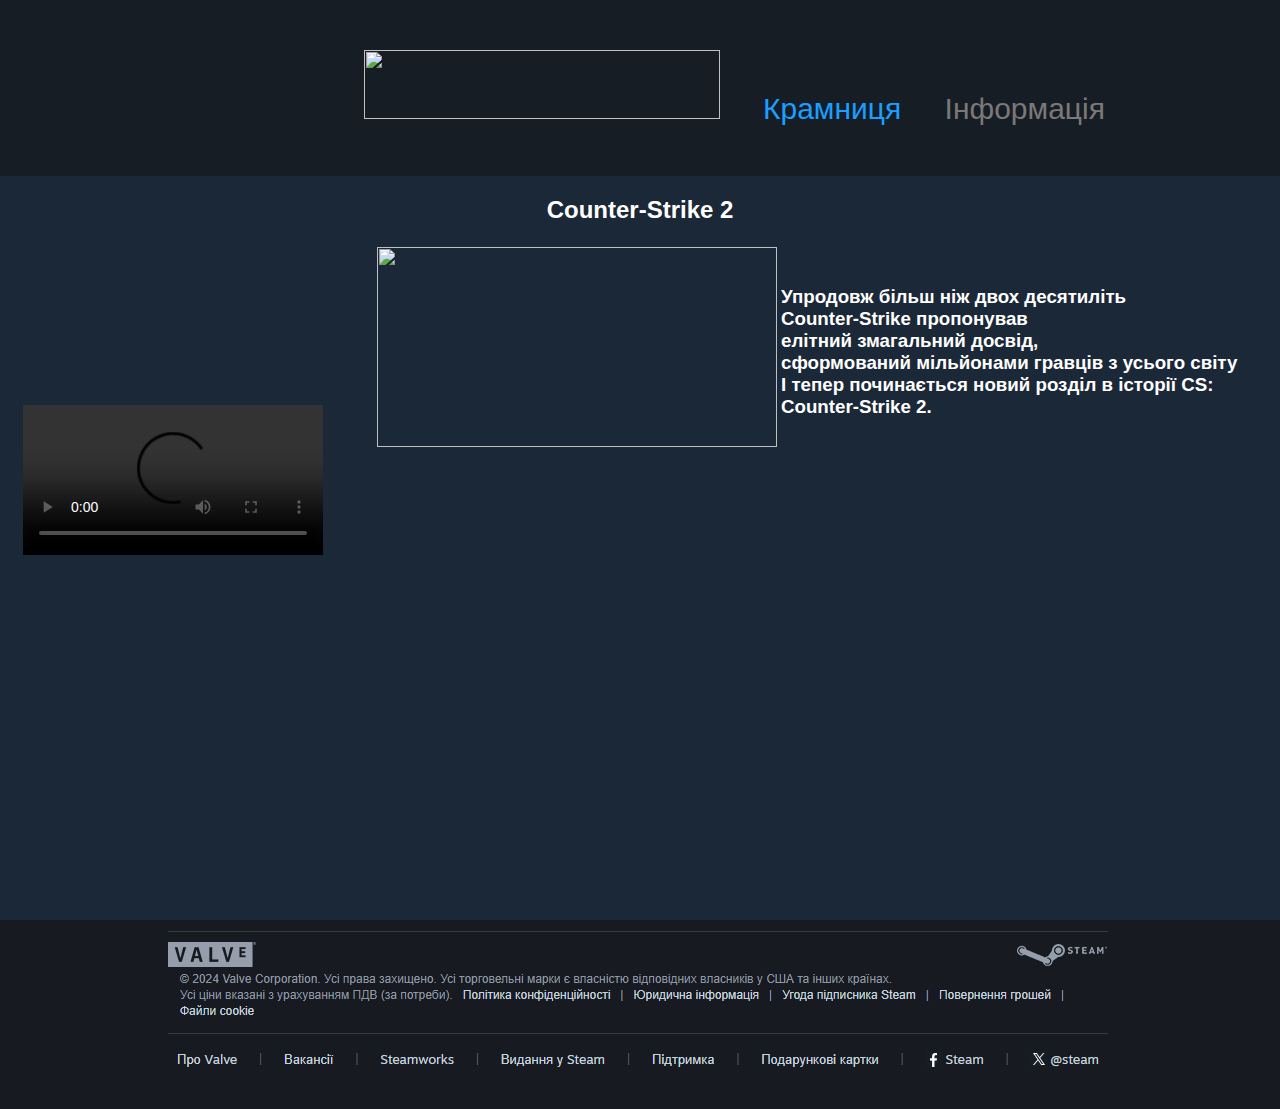
==== cs2.html @ 63bfba62 "Add files via upload" ====
<!DOCTYPE html>
<html lang="en">

<head>
    <meta charset="UTF-8">
    <meta name="viewport" content="width=device-width, initial-scale=1.0">
    <title>Вітаємо у Steam</title>
    <link rel="stylesheet" href="styles.css">
</head>

<body>
    <header style="padding-top: 20px;padding-bottom: 20px;">
        <ul style="font-size: 30px;">
            <li  style="display: inline;">
                <a href="main.html"><img src="https://store.cloudflare.steamstatic.com/public/shared/images/header/logo_steam.svg?t=962016"></a>
            </li>
            <li  style="display: inline;">
                <a style="color: #1a9fff;margin-bottom: 20px;" href="main.html">Крамниця</a>
            </li>
            <li  style="display: inline;">
                <a style="color: #797979;" href="unity.html">Інформація</a>
            </li>
        </ul>




    </header>
</body >
<main>
<h2>Counter-Strike 2</h2>
<table>
    <tr>
        <td>
            <video style="padding-left: 20px;" controls>
                <source src="https://cdn.cloudflare.steamstatic.com/steam/apps/256972298/movie480_vp9.webm?t=1696005467" type="video/mp4">
            </video>
        </td>
        <td>
            <img style="width: 400px;height: 200px;margin-left: 50px;padding-bottom: 270px;" src="https://cdn.cloudflare.steamstatic.com/steam/apps/730/header.jpg?t=1698860631">
        </td>
        <td>
            <h3 style="margin-bottom: 280px;">Упродовж більш ніж двох десятиліть <br>Counter-Strike пропонував <br>елітний змагальний досвід, <br>сформований мільйонами гравців з усього світу<br> І тепер починається новий розділ в історії CS: <br> Counter-Strike 2.</h3>
        </td>
    </tr>
</table>

</main>
<footer style="margin-top: 200px;">
    <img src="footer.png">
</footer>
</html>
---- styles.css ----
body {
    font-family: Arial, sans-serif;
    margin: 0;
    padding: 0;
    background: #1B2838
}

body h1,h2,h3,p,a {
    text-decoration: none;
    color: #FFF;
}
body h2 {
    text-align: center;
}

.Гра img{
    height:300px
}

header {
    background-color: #171D25;
}
header img{
    width: 355.67px;
    height: 69.33px;
    margin-left: 289px;
}

main ul {
    list-style-type: none;
    padding: 0px;
}

a {
    text-decoration: none;
    margin-left: 35px;
}

section {
    margin-left: 20px;
}

.Гра {
    width: 30%;
    margin: 10px;
    padding: 10px;
    border: 1px solid #ccc;
    border-radius: 5px;
    text-align: center;
}

.Гра h3 {
    margin-top: 10px;
}

.Гра p {
    margin-top: 5px;
}

#Каталог {
    display: flex;
    flex-wrap: wrap;
}

.Гра {
    width: calc(33.33% - 20px);
    margin: 10px;
    padding: 10px;
    border: 1px solid #ccc;
    border-radius: 5px;
    text-align: center;
}
.Гра img {
    width: 100%;
}

.Гра h3 {
    margin-top: 10px;
}

.Гра p {
    margin-top: 5px;
}

#Профіль {
    padding: 20px;
}

.Інфо {
    display: flex;
    align-items: center;
}

.Інфо img {
    width: 100px;
    height: 100px;
    border-radius: 20%;
    margin-right: 20px;
}

.Деталі {
    flex-grow: 1;
}

.Деталі h3 {
    margin-top: 0;
}

.Куплені ul li {
    margin-left: 20px;
    margin-bottom: 5px;
    margin-left: 20px;
}
footer {
    background-color: #171A21;
    color: #fff;
    text-align: center;
    padding: 8px;
}
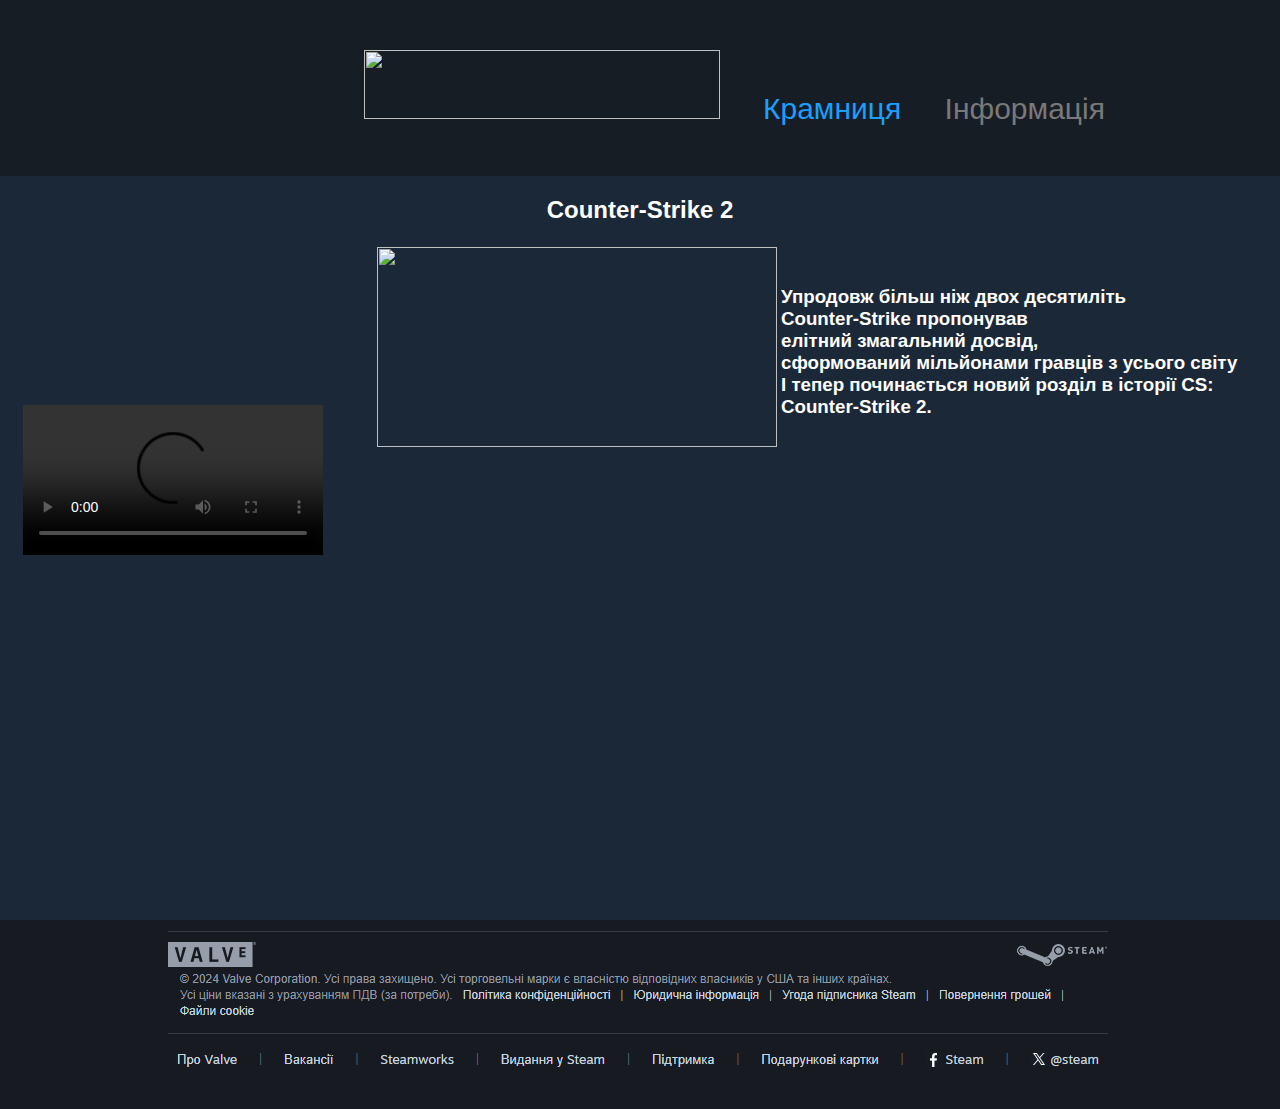
==== commit 9338c174: "cs2.html" ====
--- a/cs2.html
+++ b/cs2.html
@@ -15,7 +15,7 @@
                 <a href="main.html"><img src="https://store.cloudflare.steamstatic.com/public/shared/images/header/logo_steam.svg?t=962016"></a>
             </li>
             <li  style="display: inline;">
-                <a style="color: #1a9fff;margin-bottom: 20px;" href="main.html">Крамниця</a>
+                <a style="color: #1a9fff;margin-bottom: 20px;" href="index.html">Крамниця</a>
             </li>
             <li  style="display: inline;">
                 <a style="color: #797979;" href="unity.html">Інформація</a>
@@ -49,4 +49,4 @@
 <footer style="margin-top: 200px;">
     <img src="footer.png">
 </footer>
-</html>+</html>
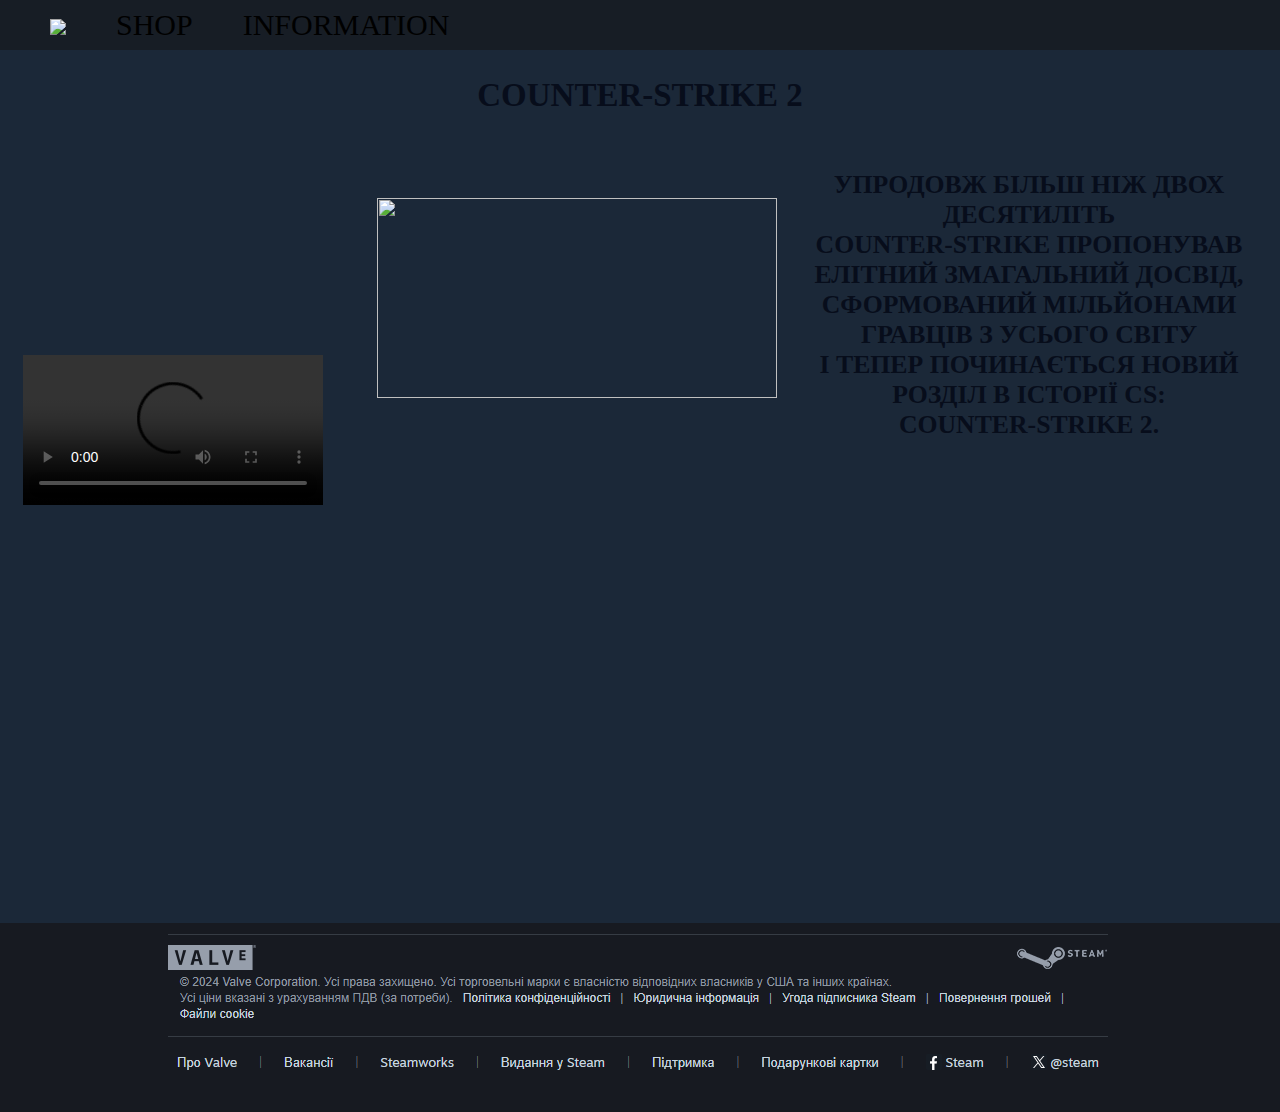
==== commit 9dbbb03f: "Update cs2.html" ====
--- a/cs2.html
+++ b/cs2.html
@@ -9,22 +9,18 @@
 </head>
 
 <body>
-    <header style="padding-top: 20px;padding-bottom: 20px;">
-        <ul style="font-size: 30px;">
-            <li  style="display: inline;">
-                <a href="main.html"><img src="https://store.cloudflare.steamstatic.com/public/shared/images/header/logo_steam.svg?t=962016"></a>
-            </li>
-            <li  style="display: inline;">
-                <a style="color: #1a9fff;margin-bottom: 20px;" href="index.html">Крамниця</a>
-            </li>
-            <li  style="display: inline;">
-                <a style="color: #797979;" href="unity.html">Інформація</a>
-            </li>
-        </ul>
-
-
-
-
+    <header>
+        <div class="menu">
+        <div class="menu-elements">
+            <a href="index.html"><img src="https://store.cloudflare.steamstatic.com/public/shared/images/header/logo_steam.svg?t=962016"></a>
+        </div>
+            <div class="menu-elements">
+                <a href="index.html">Shop</a>
+            </div>
+                <div class="menu-elements">
+            <a href="unity.html">Information</a>
+        </div>
+        </div>
     </header>
 </body >
 <main>
--- a/styles.css
+++ b/styles.css
@@ -1,119 +1,64 @@
+header {
+    display: flex;
+    flex-direction: row;
+    justify-content: space-between;
+    align-items: center;
+    gap: 53px;
+    width: 100%;
+    height: 50px;
+    background-color: #171D25;
+
+    font-family: "Roboto";
+    font-style: normal;
+}
+header a{
+    color: #000000;
+    text-decoration: none;
+    font-weight: 400;
+    font-size: 30px;
+    line-height: 30px;
+    text-transform: uppercase;
+}
+header img {
+    padding-left: 50px;
+    height: 40px;
+}
+
+.menu {
+    display: flex;
+    flex-direction: row;
+    justify-content: center;
+    align-items: center;
+    gap: 50px;
+
+}
 body {
-    font-family: Arial, sans-serif;
+    text-align: center;
     margin: 0;
     padding: 0;
-    background: #1B2838
+    background: #1B2838;
+
+    font-family: "Roboto";
+    font-style: normal;
+}
+main{
+    color: #070d1b;
+    font-size: 22px;
+    text-transform: uppercase;
 }
 
-body h1,h2,h3,p,a {
+main a {
+    color: #070d1b;
     text-decoration: none;
-    color: #FFF;
-}
-body h2 {
-    text-align: center;
+    font-weight: 400;
+    font-size: 25px;
+    line-height: 25px;
+    text-transform: uppercase;
 }
 
-.Гра img{
-    height:300px
-}
-
-header {
-    background-color: #171D25;
-}
-header img{
-    width: 355.67px;
-    height: 69.33px;
-    margin-left: 289px;
-}
-
-main ul {
-    list-style-type: none;
-    padding: 0px;
-}
-
-a {
-    text-decoration: none;
-    margin-left: 35px;
-}
-
-section {
-    margin-left: 20px;
-}
-
-.Гра {
-    width: 30%;
-    margin: 10px;
-    padding: 10px;
-    border: 1px solid #ccc;
-    border-radius: 5px;
-    text-align: center;
-}
-
-.Гра h3 {
-    margin-top: 10px;
-}
-
-.Гра p {
-    margin-top: 5px;
-}
-
-#Каталог {
-    display: flex;
-    flex-wrap: wrap;
-}
-
-.Гра {
-    width: calc(33.33% - 20px);
-    margin: 10px;
-    padding: 10px;
-    border: 1px solid #ccc;
-    border-radius: 5px;
-    text-align: center;
-}
-.Гра img {
-    width: 100%;
-}
-
-.Гра h3 {
-    margin-top: 10px;
-}
-
-.Гра p {
-    margin-top: 5px;
-}
-
-#Профіль {
-    padding: 20px;
-}
-
-.Інфо {
-    display: flex;
-    align-items: center;
-}
-
-.Інфо img {
-    width: 100px;
-    height: 100px;
-    border-radius: 20%;
-    margin-right: 20px;
-}
-
-.Деталі {
-    flex-grow: 1;
-}
-
-.Деталі h3 {
-    margin-top: 0;
-}
-
-.Куплені ul li {
-    margin-left: 20px;
-    margin-bottom: 5px;
-    margin-left: 20px;
-}
 footer {
     background-color: #171A21;
     color: #fff;
     text-align: center;
     padding: 8px;
-}+}
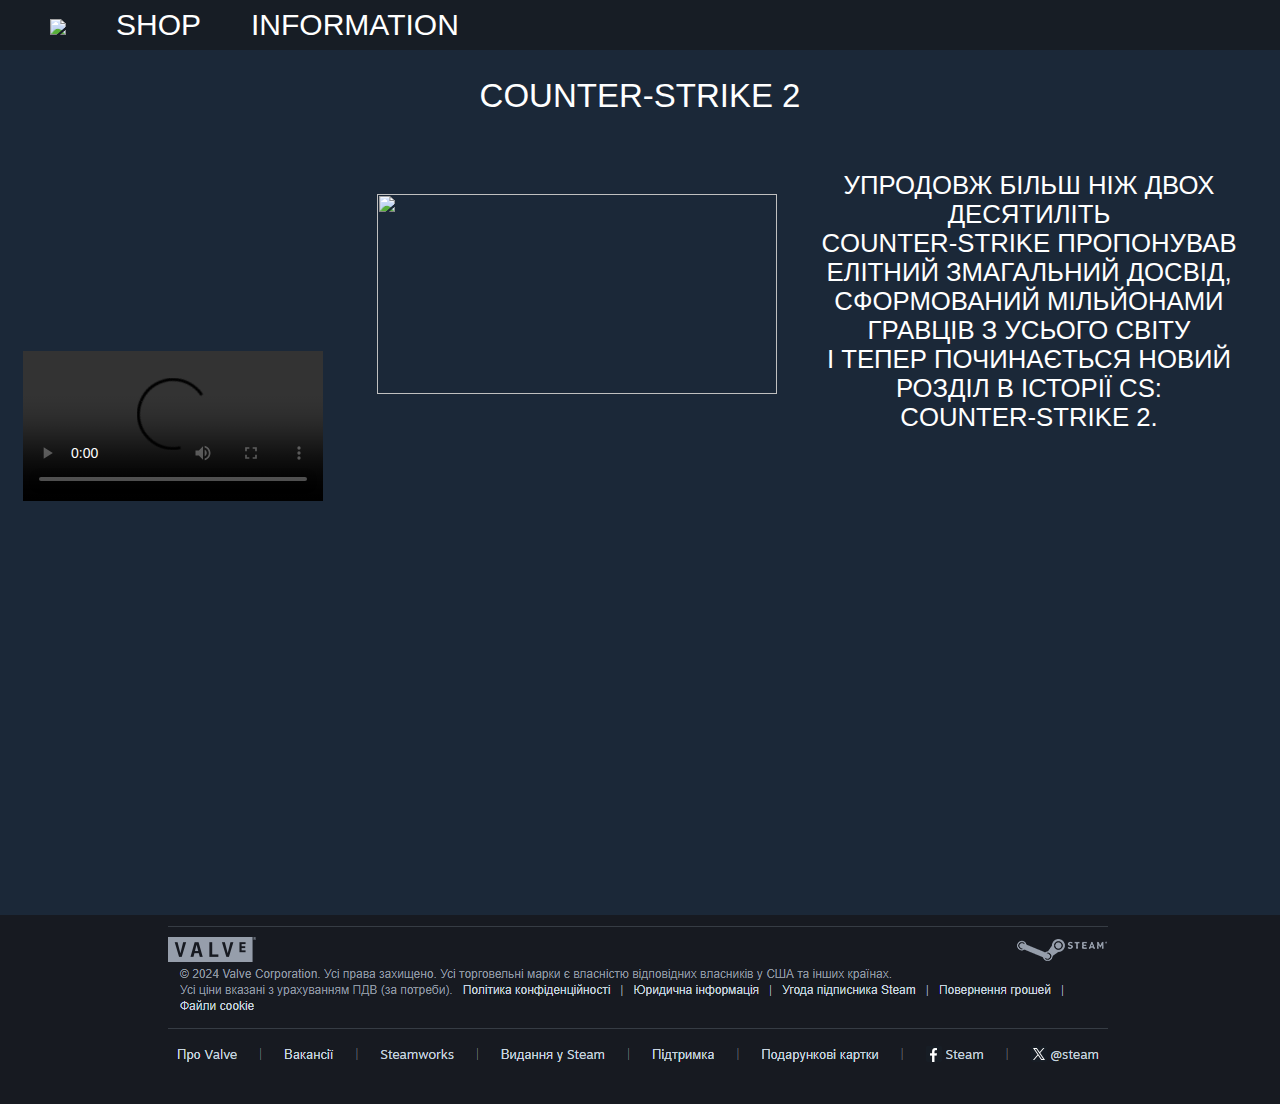
==== commit 5dd72797: "Add files via upload" ====
--- a/cs2.html
+++ b/cs2.html
@@ -45,4 +45,4 @@
 <footer style="margin-top: 200px;">
     <img src="footer.png">
 </footer>
-</html>
+</html>--- a/styles.css
+++ b/styles.css
@@ -1,3 +1,9 @@
+* {
+    font-family: "Motiva Sans", Sans-serif;
+    color: #fff;
+    font-weight: 2;
+}
+
 header {
     display: flex;
     flex-direction: row;
@@ -11,14 +17,16 @@
     font-family: "Roboto";
     font-style: normal;
 }
-header a{
-    color: #000000;
+
+header a {
+    color: #fff;
     text-decoration: none;
     font-weight: 400;
     font-size: 30px;
     line-height: 30px;
     text-transform: uppercase;
 }
+
 header img {
     padding-left: 50px;
     height: 40px;
@@ -30,8 +38,11 @@
     justify-content: center;
     align-items: center;
     gap: 50px;
+}
+.menu-elements:hover {
+    border-bottom: #fff solid 2px;
+}
 
-}
 body {
     text-align: center;
     margin: 0;
@@ -41,7 +52,11 @@
     font-family: "Roboto";
     font-style: normal;
 }
-main{
+
+main {
+    display: flex;
+    flex-direction: column;
+    align-items: center;
     color: #070d1b;
     font-size: 22px;
     text-transform: uppercase;
@@ -56,9 +71,39 @@
     text-transform: uppercase;
 }
 
+#main,
+#Shop,
+#Library {
+    display: block;
+    padding: 20px 20px;
+    width: fit-content;
+    height: fit-content;
+    background-color: #070d1b;
+    border-radius: 50px;
+    margin-bottom: 50px;
+}
+#main{
+    margin-top: 50px;
+}
+.games{
+    display: flex;
+    gap: 50px;
+    flex-direction: row;
+}
+.library_text {
+    position: absolute;
+    margin-left: 70%;
+}
+
+.game {
+    display: block;
+    position: relative;
+    flex-direction: row;
+}
+
 footer {
-    background-color: #171A21;
+    background-color: #171a21;
     color: #fff;
     text-align: center;
     padding: 8px;
-}
+}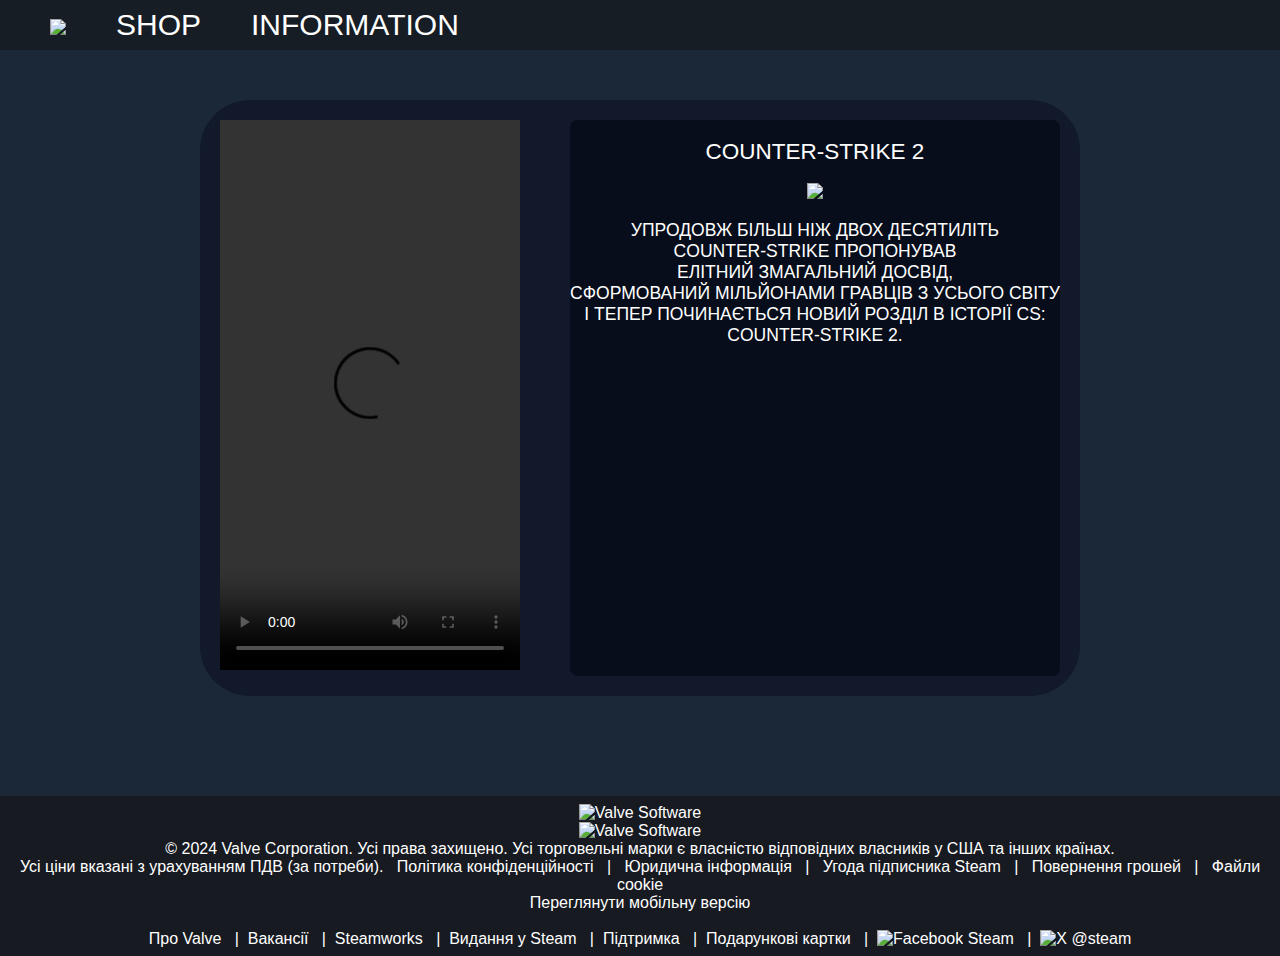
==== commit 0561e246: "Add files via upload" ====
--- a/cs2.html
+++ b/cs2.html
@@ -5,7 +5,7 @@
     <meta charset="UTF-8">
     <meta name="viewport" content="width=device-width, initial-scale=1.0">
     <title>Вітаємо у Steam</title>
-    <link rel="stylesheet" href="styles.css">
+    <link rel="stylesheet" href="games_styles.css">
 </head>
 
 <body>
@@ -23,26 +23,102 @@
         </div>
     </header>
 </body >
-<main>
-<h2>Counter-Strike 2</h2>
-<table>
-    <tr>
-        <td>
-            <video style="padding-left: 20px;" controls>
-                <source src="https://cdn.cloudflare.steamstatic.com/steam/apps/256972298/movie480_vp9.webm?t=1696005467" type="video/mp4">
-            </video>
-        </td>
-        <td>
-            <img style="width: 400px;height: 200px;margin-left: 50px;padding-bottom: 270px;" src="https://cdn.cloudflare.steamstatic.com/steam/apps/730/header.jpg?t=1698860631">
-        </td>
-        <td>
-            <h3 style="margin-bottom: 280px;">Упродовж більш ніж двох десятиліть <br>Counter-Strike пропонував <br>елітний змагальний досвід, <br>сформований мільйонами гравців з усього світу<br> І тепер починається новий розділ в історії CS: <br> Counter-Strike 2.</h3>
-        </td>
-    </tr>
-</table>
-
-</main>
-<footer style="margin-top: 200px;">
-    <img src="footer.png">
-</footer>
+        <main>
+            <section id="game">
+                <div class="game-vid"><video controls>
+                        <source src="https://cdn.cloudflare.steamstatic.com/steam/apps/256972298/movie480_vp9.webm?t=1696005467"
+                            type="video/mp4">
+        
+                    </video></div>
+                <div class="game-info">
+                    <div class="game-name">
+                        <h2>Counter-Strike 2</h2>
+                    </div>
+                    <div class="game-img"><img
+                        src="https://cdn.cloudflare.steamstatic.com/steam/apps/730/header.jpg?t=1698860631">
+                    </div>
+                    <div class="game-desc">
+                        <h3>Упродовж більш ніж двох десятиліть <br>
+                            Counter-Strike пропонував <br>елітний змагальний досвід, 
+                            <br>сформований мільйонами гравців з усього світу<br>
+                             І тепер починається новий розділ в історії CS: <br> 
+                             Counter-Strike 2.</h3>
+                    </div>
+                </div>
+        
+            </section>
+        </main>
+        <footer>
+            <div class="footer_content">
+        
+                <div class="rule"></div>
+                <div id="footer_logo_steam"><img
+                        src="https://store.akamai.steamstatic.com/public/images/v6/logo_steam_footer.png" alt="Valve Software"
+                        border="0"></div>
+        
+                <div id="footer_logo"><a href="http://www.valvesoftware.com" target="_blank" rel=""><img
+                            src="https://store.akamai.steamstatic.com/public/images/footerLogo_valve_new.png"
+                            alt="Valve Software" border="0"></a></div>
+                <div id="footer_text" data-panel="{&quot;flow-children&quot;:&quot;row&quot;}">
+                    <div>© 2024 Valve Corporation. Усі права захищено. Усі торговельні марки є власністю відповідних
+                        власників у
+                        США та інших країнах.</div>
+                    <div>Усі ціни вказані з урахуванням ПДВ (за потреби).&nbsp;&nbsp;
+        
+                        <a href="https://store.steampowered.com/privacy_agreement/?snr=1_44_44_" target="_blank" rel="">Політика
+                            конфіденційності</a>
+                        &nbsp; <span aria-hidden="true">|</span> &nbsp;
+                        <a href="https://store.steampowered.com/legal/?snr=1_44_44_" target="_blank" rel="">Юридична
+                            інформація</a>
+                        &nbsp; <span aria-hidden="true">|</span> &nbsp;
+                        <a href="https://store.steampowered.com/subscriber_agreement/?snr=1_44_44_" target="_blank" rel="">Угода
+                            підписника Steam</a>
+                        &nbsp; <span aria-hidden="true">|</span> &nbsp;
+                        <a href="https://store.steampowered.com/steam_refunds/?snr=1_44_44_" target="_blank" rel="">Повернення
+                            грошей</a>
+                        &nbsp; <span aria-hidden="true">|</span> &nbsp;
+                        <a href="https://store.steampowered.com/account/cookiepreferences/?snr=1_44_44_" target="_blank"
+                            rel="">Файли cookie</a>
+        
+                    </div>
+                    <div class="responsive_optin_link">
+                        <div class="btn_medium btnv6_grey_black" onclick="Responsive_RequestMobileView()">
+                            <span>Переглянути мобільну версію</span>
+                        </div>
+                    </div>
+        
+                </div>
+        
+        
+        
+                <div style="clear: left;"></div>
+                <br>
+        
+                <div class="rule"></div>
+                <div class="valve_links" data-panel="{&quot;flow-children&quot;:&quot;row&quot;}">
+                    <a href="http://www.valvesoftware.com/about" target="_blank" rel="">Про Valve</a>
+                    &nbsp; <span aria-hidden="true">|</span> &nbsp;<a href="http://www.valvesoftware.com" target="_blank"
+                        rel="">Вакансії</a>
+                    &nbsp; <span aria-hidden="true">|</span> &nbsp;<a href="http://www.steampowered.com/steamworks/"
+                        target="_blank" rel="">Steamworks</a>
+                    &nbsp; <span aria-hidden="true">|</span> &nbsp;<a href="https://partner.steamgames.com/steamdirect"
+                        target="_blank" rel="">Видання у Steam</a>
+                    &nbsp; <span aria-hidden="true">|</span> &nbsp;<a
+                        href="https://help.steampowered.com/uk/?snr=1_44_44_">Підтримка</a>
+                    &nbsp; <span aria-hidden="true">|</span> &nbsp;<a
+                        href="https://store.steampowered.com/digitalgiftcards/?snr=1_44_44_" target="_blank" rel="">Подарункові
+                        картки</a>
+                    &nbsp; <span aria-hidden="true">|</span> &nbsp;<a
+                        href="https://steamcommunity.com/linkfilter/?u=http%3A%2F%2Fwww.facebook.com%2FSteam" target="_blank"
+                        rel=" noopener"><img src="https://store.akamai.steamstatic.com/public/images/ico/ico_facebook.png"
+                            alt="Facebook">
+                        Steam</a>
+                    &nbsp; <span aria-hidden="true">|</span> &nbsp;<a href="http://twitter.com/steam" target="_blank"
+                        rel=""><img src="https://store.akamai.steamstatic.com/public/images/ico/ico_twitter.png" alt="X">
+                        @steam</a>
+                </div>
+                <div class="extra_space"></div>
+            </div>
+        </footer>
+        
 </html>--- a/games_styles.css
+++ b/games_styles.css
@@ -0,0 +1,107 @@
+* {
+    font-family: "Motiva Sans", Sans-serif;
+    color: #fff;
+    text-decoration: none;
+    font-weight: 2;
+}
+
+header {
+    display: flex;
+    flex-direction: row;
+    justify-content: space-between;
+    align-items: center;
+    gap: 53px;
+    width: 100%;
+    height: 50px;
+    background-color: #171D25;
+
+    font-family: "Roboto";
+    font-style: normal;
+}
+
+header a {
+    color: #fff;
+    text-decoration: none;
+    font-weight: 400;
+    font-size: 30px;
+    line-height: 30px;
+    text-transform: uppercase;
+}
+
+header img {
+    padding-left: 50px;
+    height: 40px;
+}
+
+.menu {
+    display: flex;
+    flex-direction: row;
+    justify-content: center;
+    align-items: center;
+    gap: 50px;
+}
+.menu-elements:hover {
+    border-bottom: #fff solid 2px;
+}
+
+body {
+    text-align: center;
+    margin: 0;
+    padding: 0;
+    background: #1B2838;
+
+    font-family: "Roboto";
+    font-style: normal;
+}
+
+main {
+    display: flex;
+    flex-direction: column;
+    align-items: center;
+    color: #070d1b;
+    font-size: 22px;
+    text-transform: uppercase;
+}
+
+main a {
+    color: #070d1b;
+    text-decoration: none;
+    font-weight: 400;
+    font-size: 25px;
+    line-height: 25px;
+    text-transform: uppercase;
+}
+
+#game{
+    margin-top: 50px;
+    display: flex;
+    padding: 20px 20px;
+    width: fit-content;
+    height: fit-content;
+    flex-direction: row;
+    background-color: #11192b;
+    border-radius: 50px;
+    margin-bottom: 50px;
+}
+.game-info{
+    background-color: #070d1b;
+    border-radius: 8px;
+    font-size: 15px;
+    padding: auto;
+    margin-left: 50px;
+}
+.game-vid video{
+    height: 550px;
+    width: 100%;
+}
+.game-vid img{
+    height: 550px;
+}
+
+footer {
+    margin-top: 50px;
+    background-color: #171a21;
+    color: #fff;
+    text-align: center;
+    padding: 8px;
+}